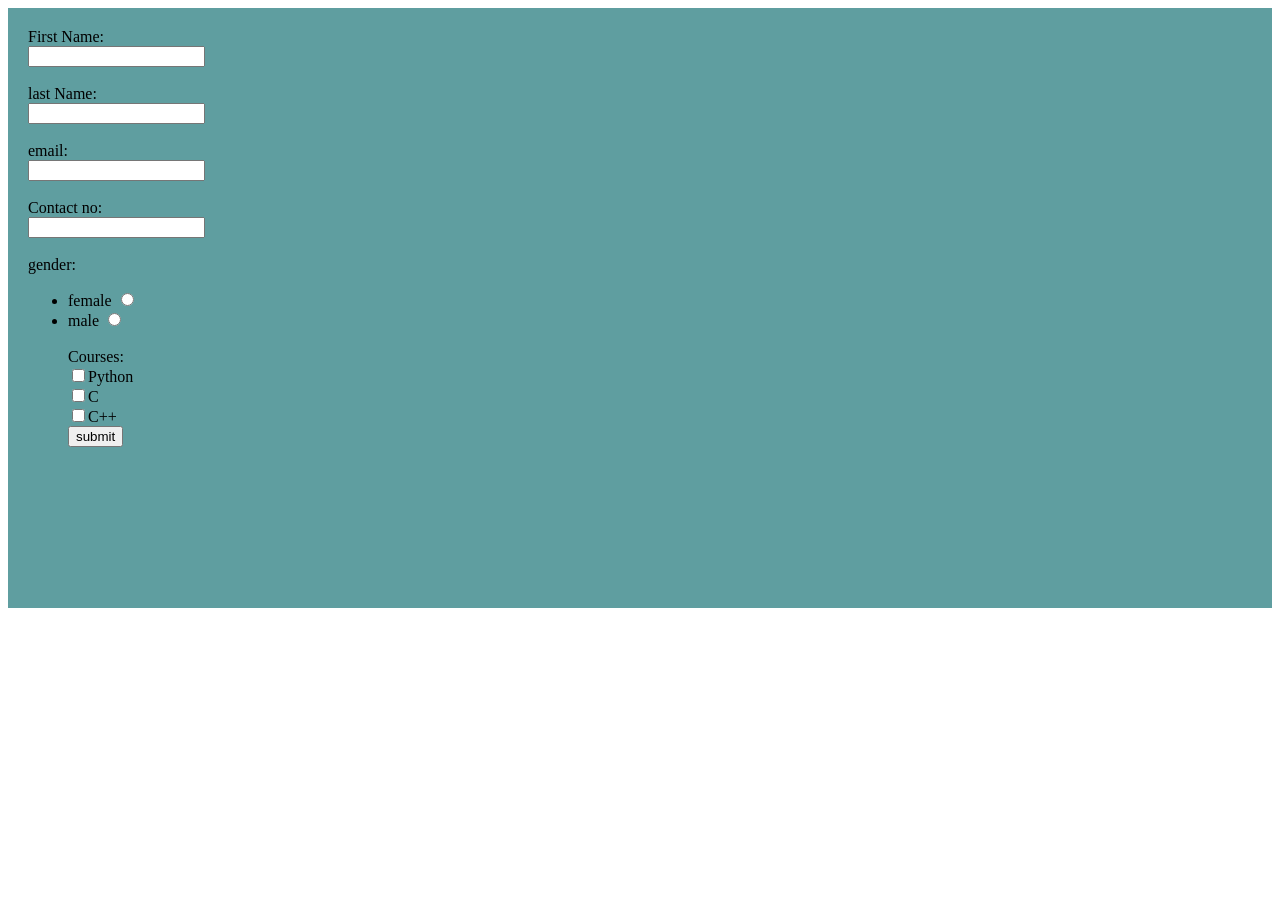
==== contact.html @ 754461ab "updated portfolio" ====
<!DOCTYPE html>
<html>
    <title>Contact form</title>
    <style>
        .body{
            background-color: cadetblue;
            background-size: cover;
            height: 600px;
        }
        form
           {
             
                width: 200px; ;
                height: 100%; ;
                padding: 20px; ;
                

           }
        {
           
        }

    </style>
    
</html>
<body>
    <div class="body">
    <form >
        <div class="form">
        <label for="firstname">First Name:</label>
        <input type="text" id="firstname"><br><br>
        <label for="lastname">last Name:</label>
        <input type="text" id="lastname"><br><br>
        <label for="email">email:</label>
        <input type="email" id="email" name="email"><br><br>
        <label for="Contact">Contact no:</label>
        <input type="tel" id="Contact" name="contact"><br><br>
        gender:
        <ul>
            <li>
        <label type="gender" >female</label>
        <input type="radio" id="fem" name="gender" value="female"><br>
        </li>
        <li>
         <label type="gender" >male</label>
        <input type="radio" id="m" name="gender" value="male">
        </li><br>
        Courses:<br>
        <input type="checkbox" id="course 1" name="course 1" value="python"
        <label for="course 1" >Python</label><br>

        <input type="checkbox" id="course 2" name="course 2" value="C"
        <label for="course 2" >C</label><br>

        <input type="checkbox" id="course 3" name="course 3" value="C++"
        <label for="course 3" >C++</label><br>
        
           <input type="submit" value="submit">
    </ul>
</div>
    </form>
    </div>
</body>
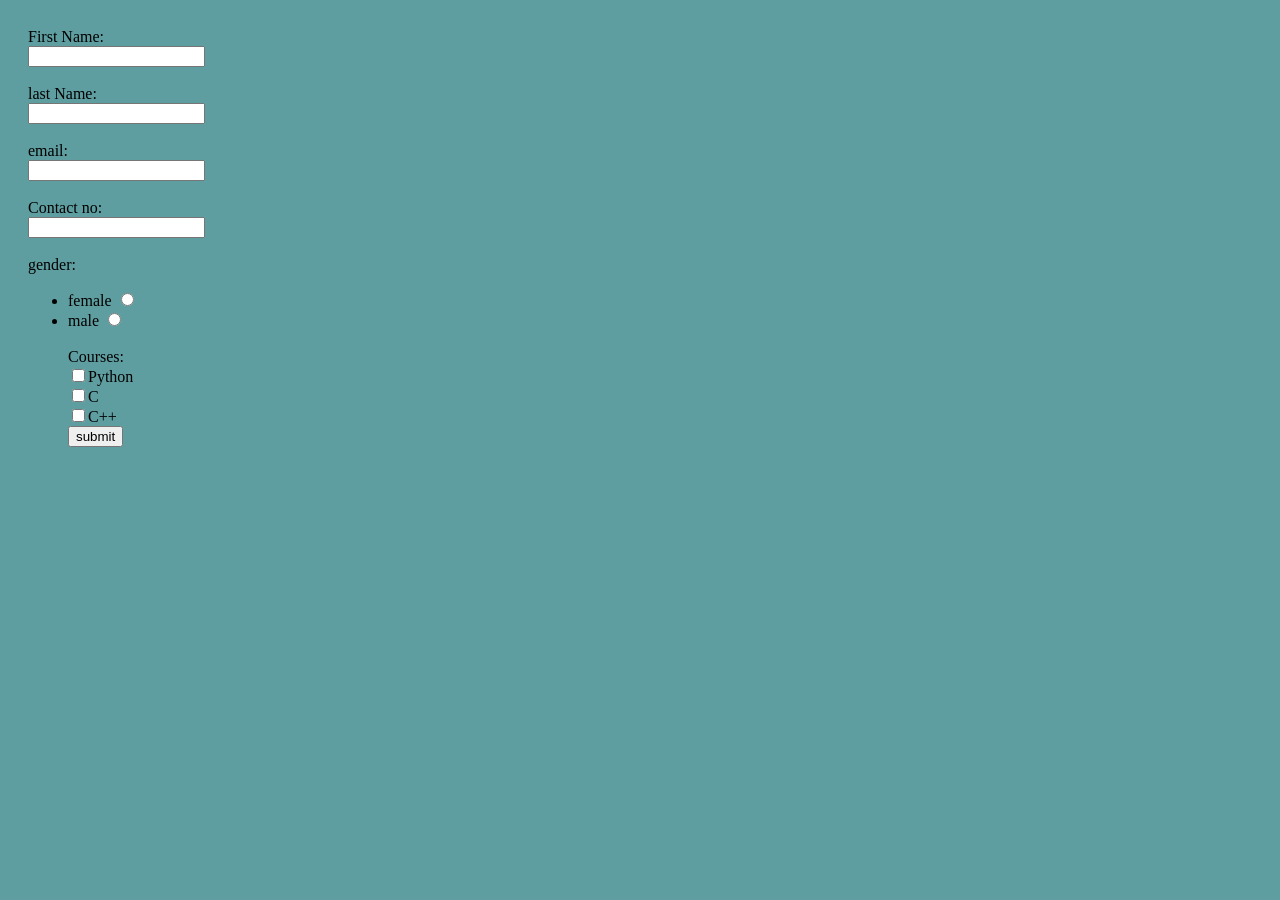
==== commit 4742d90c: "17_portfolio_css" ====
--- a/contact.html
+++ b/contact.html
@@ -2,7 +2,7 @@
 <html>
     <title>Contact form</title>
     <style>
-        .body{
+        body{
             background-color: cadetblue;
             background-size: cover;
             height: 600px;
@@ -58,6 +58,9 @@
            <input type="submit" value="submit">
     </ul>
 </div>
+<div class="">
+
+</div>
     </form>
     </div>
 </body>
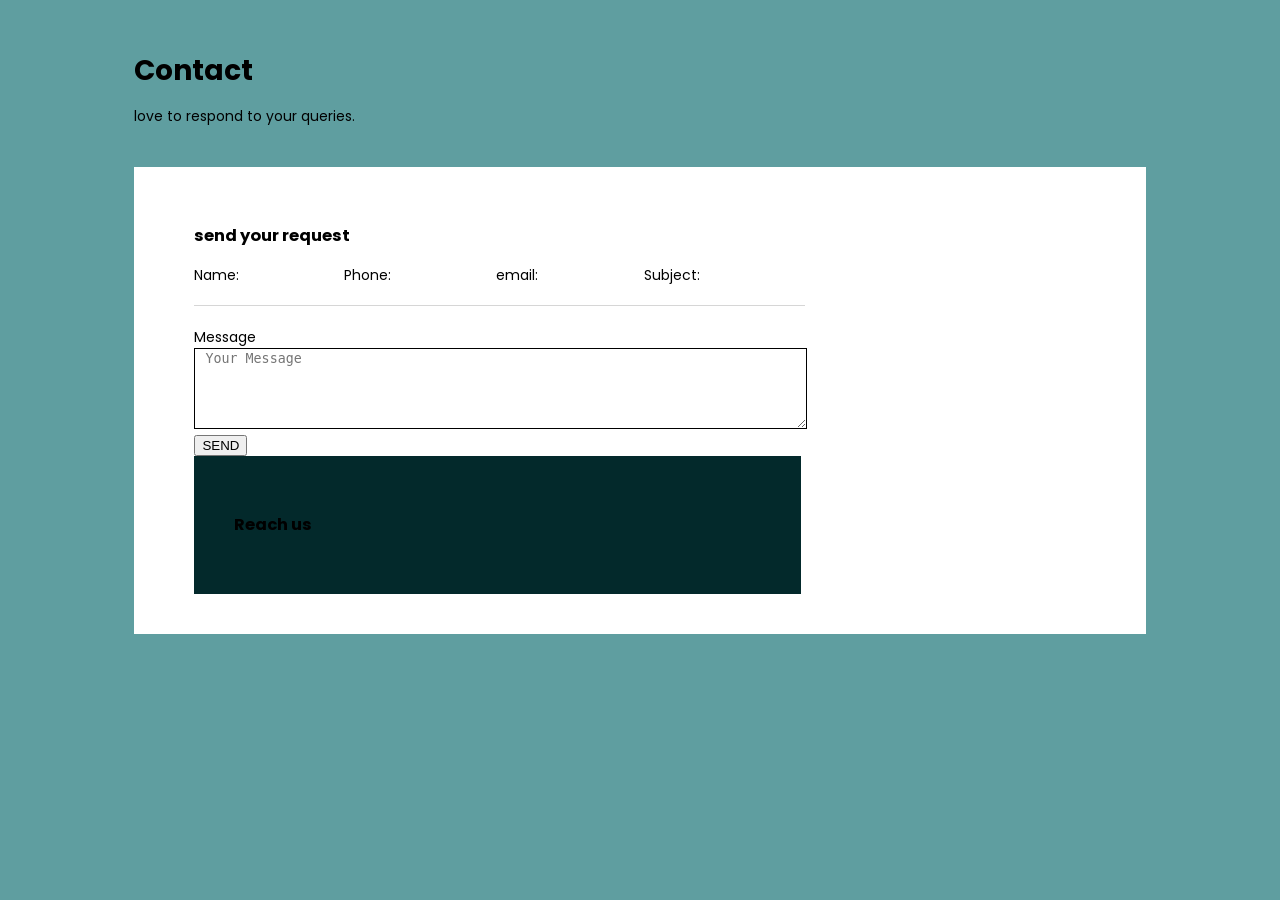
==== commit fb1c7508: "updated contact page" ====
--- a/contact.html
+++ b/contact.html
@@ -1,66 +1,45 @@
+
 <!DOCTYPE html>
 <html>
-    <title>Contact form</title>
-    <style>
-        body{
-            background-color: cadetblue;
-            background-size: cover;
-            height: 600px;
-        }
-        form
-           {
-             
-                width: 200px; ;
-                height: 100%; ;
-                padding: 20px; ;
-                
-
-           }
-        {
-           
-        }
-
-    </style>
-    
-</html>
-<body>
-    <div class="body">
-    <form >
-        <div class="form">
-        <label for="firstname">First Name:</label>
-        <input type="text" id="firstname"><br><br>
-        <label for="lastname">last Name:</label>
-        <input type="text" id="lastname"><br><br>
-        <label for="email">email:</label>
-        <input type="email" id="email" name="email"><br><br>
-        <label for="Contact">Contact no:</label>
-        <input type="tel" id="Contact" name="contact"><br><br>
-        gender:
-        <ul>
-            <li>
-        <label type="gender" >female</label>
-        <input type="radio" id="fem" name="gender" value="female"><br>
-        </li>
-        <li>
-         <label type="gender" >male</label>
-        <input type="radio" id="m" name="gender" value="male">
-        </li><br>
-        Courses:<br>
-        <input type="checkbox" id="course 1" name="course 1" value="python"
-        <label for="course 1" >Python</label><br>
-
-        <input type="checkbox" id="course 2" name="course 2" value="C"
-        <label for="course 2" >C</label><br>
-
-        <input type="checkbox" id="course 3" name="course 3" value="C++"
-        <label for="course 3" >C++</label><br>
-        
-           <input type="submit" value="submit">
-    </ul>
-</div>
-<div class="">
-
-</div>
-    </form>
-    </div>
-</body>+    <head>
+        <title>contact page</title>
+        <link href="contact.css" rel="stylesheet">
+        <link href="https://fonts.googleapis.com/css2?family=Poppins:ital,wght@0,300;0,400;1,200&display=swap" rel="stylesheet">
+    </head>
+    <body>
+        <div class="container">
+            <h1>Contact</h1>
+            <p>love to respond to your queries.</p>
+            <div class="contact_box">
+                <div class="contact-left">
+                    <h3>send your request</h3>
+                    <form >
+                        <div class="input-row">
+                            <div class="input-group">
+                               <label for="name"> Name:</label>
+                               <input type="text" id="name"">
+                             </div>
+                                <div class="input-group">
+                                 <label for="Phone">Phone:</label>
+                                 <input type="text" id="Phone">
+                                </div>
+                                <div class="input-group">
+                                 <label for="email">email:</label>
+                                 <input type="email" id="email" name="email">
+                                </div>
+                                <div class="input-group">
+                                 <label for="Contact">Subject:</label>
+                                 <input type="text" id="Contact" name="contact">
+                                </div>
+                            </div>
+                               <label>Message</label>
+                               <textarea rows="5" placeholder=" Your Message"></textarea>
+                               <button type="button" > SEND</button>
+                     <div class="contact-right">
+                        <h3>Reach us</h3>
+                    </div>
+                </div>
+            </div>
+        </div>
+    </body>
+</html>
--- a/contact.css
+++ b/contact.css
@@ -0,0 +1,46 @@
+body{
+    background-color:cadetblue ;
+    font-size: 14px;
+    font-family: 'Poppins', sans-serif;
+}
+.container{
+    width:80%;
+    margin:50px auto;
+}
+.contact_box{
+    background: white;
+    display:flex;
+}
+.contact-left{
+    flex-basis:60%;
+    padding:40px 60px;
+}
+.contact-right{
+    flex-basis:40%;
+    padding:40px ;
+    background: rgb(3, 41, 43);
+}
+h1{
+    margin-bottom: 10px;
+}
+.container p{
+    margin-bottom: 40px;
+}
+.input-row{
+    display: flex;
+    justify-content: space-between;
+    margin-bottom: 20px;
+}
+.input-row.input-group{
+flex-basis: 45%;
+}
+input{
+    width:100%;
+    border:none;
+    border-bottom: 1px solid #ccccccc9;
+
+}
+textarea{
+    width:100%;
+    border:1px solid black;
+}
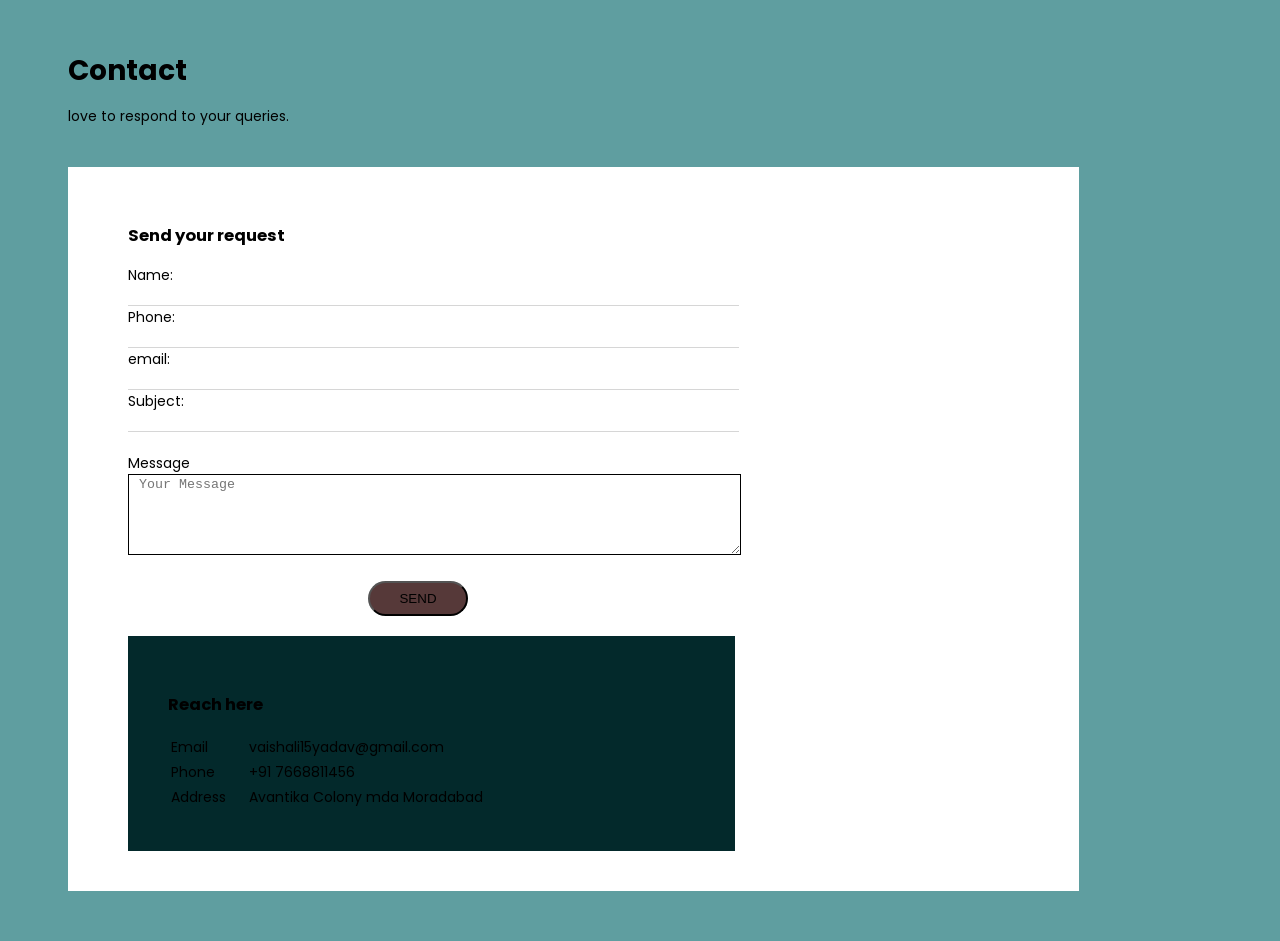
==== commit a3bf1a05: "updated" ====
--- a/contact.html
+++ b/contact.html
@@ -12,12 +12,12 @@
             <p>love to respond to your queries.</p>
             <div class="contact_box">
                 <div class="contact-left">
-                    <h3>send your request</h3>
+                    <h3>Send your request</h3>
                     <form >
                         <div class="input-row">
                             <div class="input-group">
                                <label for="name"> Name:</label>
-                               <input type="text" id="name"">
+                               <input type="text" id="name">
                              </div>
                                 <div class="input-group">
                                  <label for="Phone">Phone:</label>
@@ -34,9 +34,23 @@
                             </div>
                                <label>Message</label>
                                <textarea rows="5" placeholder=" Your Message"></textarea>
-                               <button type="button" > SEND</button>
+                               <button type="button" > SEND </button>
                      <div class="contact-right">
-                        <h3>Reach us</h3>
+                        <h3>Reach here</h3>
+                        <table>
+                            <tr>
+                                <td>Email</td>
+                                <td>vaishali15yadav@gmail.com</td>
+                            </tr>
+                            <tr>
+                                <td>Phone</td>
+                                <td>+91 7668811456</td>
+                            </tr>
+                            <tr>
+                                <td>Address</td>
+                                <td>Avantika Colony mda Moradabad</td>
+                            </tr>
+                        </table>
                     </div>
                 </div>
             </div>
--- a/contact.css
+++ b/contact.css
@@ -5,7 +5,7 @@
 }
 .container{
     width:80%;
-    margin:50px auto;
+    margin:50px 60px;
 }
 .contact_box{
     background: white;
@@ -16,9 +16,14 @@
     padding:40px 60px;
 }
 .contact-right{
-    flex-basis:40%;
+
+    flex-basis:60%;
     padding:40px ;
     background: rgb(3, 41, 43);
+    
+}
+.contact-right:hover{
+    background-color: aqua;
 }
 h1{
     margin-bottom: 10px;
@@ -27,8 +32,8 @@
     margin-bottom: 40px;
 }
 .input-row{
-    display: flex;
-    justify-content: space-between;
+    
+    justify-content: space-between ;
     margin-bottom: 20px;
 }
 .input-row.input-group{
@@ -43,4 +48,16 @@
 textarea{
     width:100%;
     border:1px solid black;
+}
+button{
+    background:#290404c9;
+    width:100px;
+    border-radius: 30px;
+    height:35px;
+    margin-top: 20px;
+   margin-left: 240px;
+   margin-bottom: 20px;
+}
+tr td:first-child{
+    padding-right: 20px;
 }
